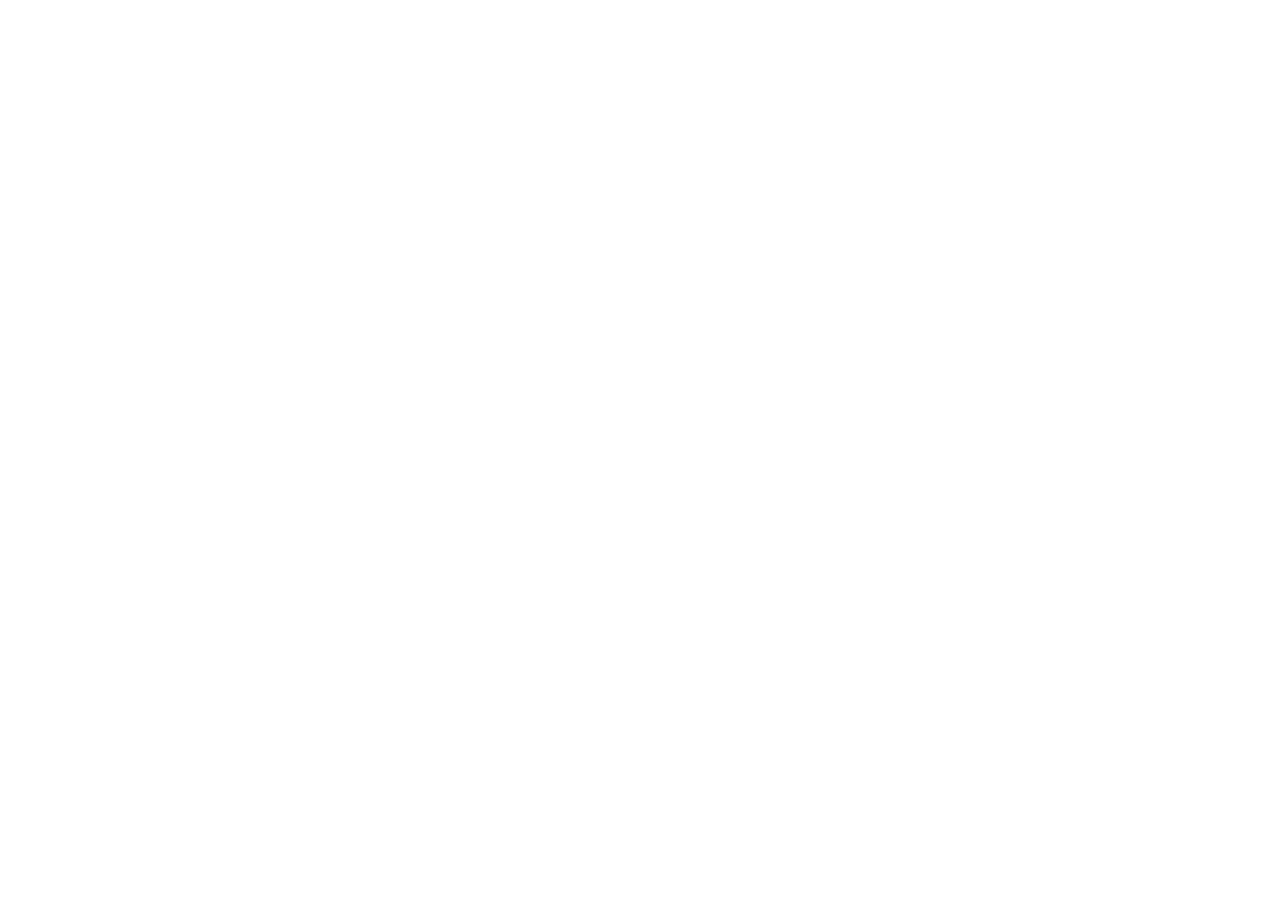
==== listar.html @ f0e4cf54 "Persistindo usuário" ====
<!DOCTYPE html>
<html lang="pt-BR">
<head>
    <meta charset="UTF-8">
    <meta name="viewport" content="width=device-width, initial-scale=1.0">
    <title>Listar</title>
    <link rel="stylesheet" href="style.css">
</head>
<body>
    <main>
        <section id="listar"></section>

    </main>
    <script type="module" src="scriptListar.js" defer></script>
</body>
</html>
---- style.css ----
body{
    max-width: 100%;
    box-sizing: border-box;
}

main h1{
    text-align: center;
}

button{
    margin: 0.5rem;
    padding: 0.3rem;
}

.password section{
    padding: 1rem;
}

.cadastrar{
    display: flex;
    justify-content: center;
    display: none;
}

.cadastrar section{
    display: flex;
    flex-direction: column;
    padding: 1rem;
    margin: 0.5rem;
}
.cadastrar section section label{
    padding-bottom: 0.3rem;
}


.borda{
    background-color: transparent;
    border: 1px solid silver;
    border-radius: 24px;
}

#cadastrarSetor{
    display: flex;
    justify-content: center;
    display: none;
}

#cadastrarSetor section{
    display: flex;
    flex-direction: column;
    padding: 1rem;
    margin: 0.5rem;
}

.abtn {
    display: inline-block;
    padding: 12px 24px;
    border-radius: 6px;
    margin: 0.5rem;

    background-color: #007bff;
    color: white;
    text-decoration: none; 
    font-weight: 500;
    font-family: sans-serif;
    
    transition: background-color 0.3s ease;
    cursor: pointer;
    border: none;
}

/* Efeito ao passar o mouse */
.abtn:hover {
    background-color: #0056b3;
}

/* Efeito ao clicar */
.abtn:active {
    transform: scale(0.98);
}

/* Cadastrar Departamento */
#cadastrarDepartamento {
    display: flex;
    justify-content: center;
}
#cadastrarDepartamento section {
    display: flex;
    flex-direction: column;
    padding: 1rem;
    margin: 1rem;
}

#cadastrarDepartamento section input{
    margin: 1rem 0;
}

/* Cadastrar Meio de Pagamento */

.formulario{
    display: flex;
    justify-content: center;
}

.formulario section{
    display: flex;
    flex-direction: column;
    padding: 1rem;
    margin: 1rem;
}
.formulario section input{
    margin: 1rem 0;
}
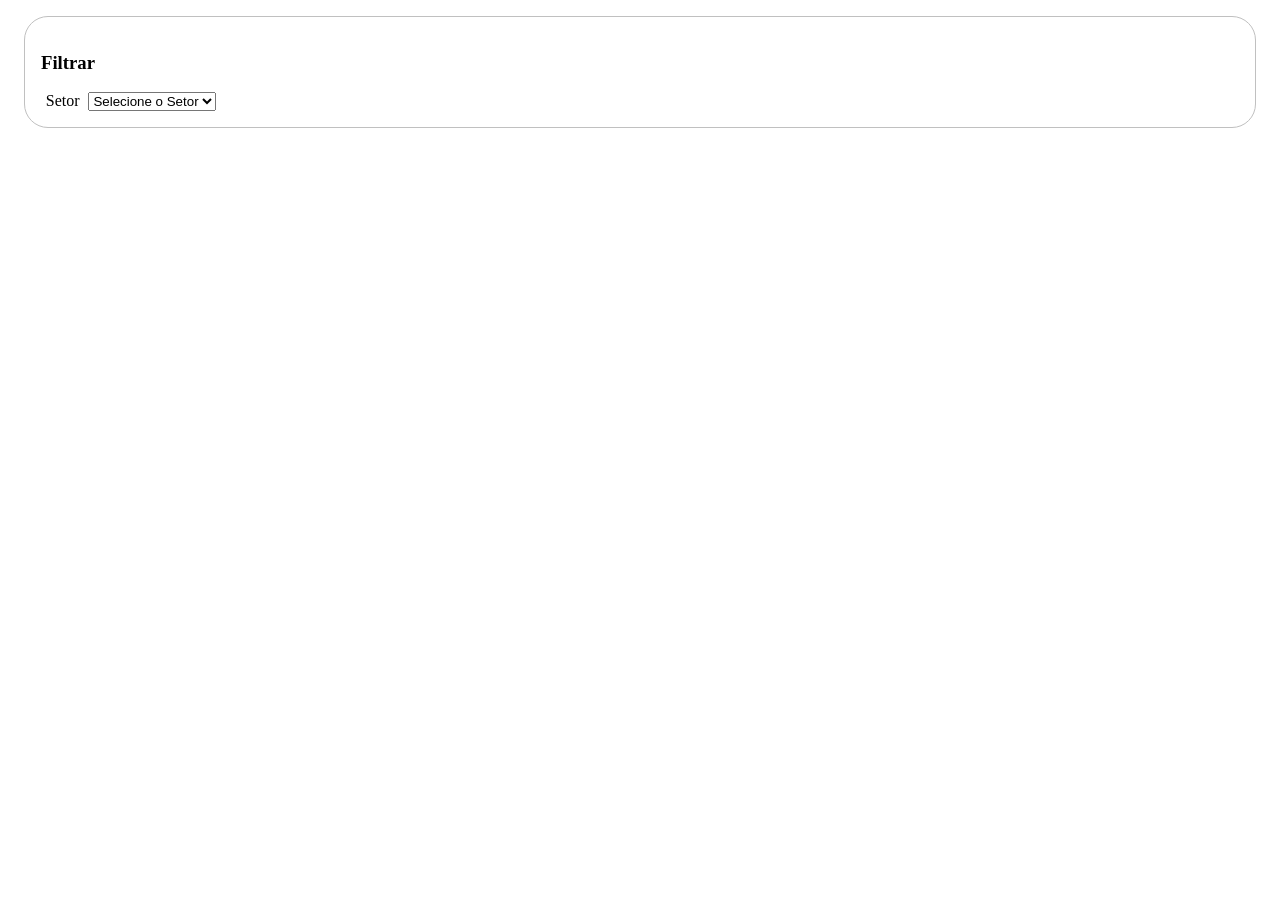
==== commit 002a0011: "Adicionando Filtro" ====
--- a/listar.html
+++ b/listar.html
@@ -4,12 +4,21 @@
     <meta charset="UTF-8">
     <meta name="viewport" content="width=device-width, initial-scale=1.0">
     <title>Listar</title>
-    <link rel="stylesheet" href="style.css">
+    <link rel="stylesheet" href="styleListar.css">
 </head>
 <body>
+    <section id="filtro">
+        <section class="cabecalho">
+            <h1>Filtrar</h1><section id="anosMeses"></section>
+        </section>
+        <label for="setor">Setor</label>
+        <select id="setores">
+            <option selected>Selecione o Setor</option>
+        </select>
+    </section>
     <main>
-        <section id="listar"></section>
-
+        <section class="container" id="itens">
+        </section>
     </main>
     <script type="module" src="scriptListar.js" defer></script>
 </body>
--- a/styleListar.css
+++ b/styleListar.css
@@ -0,0 +1,96 @@
+* {
+  box-sizing: border-box;
+}
+
+:root {
+  --primary: #2d3436;
+  --secondary: #636e72;
+  --accent: #00b894; /* Cor para o valor */
+  --bg-card: #ffffff;
+  --border: #dfe6e9;
+}
+
+label{
+  margin: 0.3rem;
+}
+
+.despesa-card {
+  font-family: 'Segoe UI', Roboto, sans-serif;
+  max-width: 400px;
+  background: var(--bg-card);
+  border-radius: 16px;
+  padding: 24px;
+  box-shadow: 0 10px 25px rgba(0,0,0,0.05);
+  border: 1px solid var(--border);
+}
+
+.despesa-card h3 {
+  margin: 0 0 20px 0;
+  color: var(--primary);
+  font-size: 1.2rem;
+  border-bottom: 2px solid var(--border);
+  padding-bottom: 10px;
+}
+
+.despesa-card dt {
+  color: var(--secondary);
+  font-size: 1.3rem;
+  letter-spacing: 0.5px;
+  align-self: center;
+}
+
+.despesa-card dd {
+  margin: 0 0 0.3rem 0.3rem;
+  color: var(--primary);
+  font-weight: 500;
+}
+
+/* Estilo especial para o Valor */
+.despesa-card dd:nth-of-type(2) { 
+  font-size: 1.4rem;
+  color: var(--accent);
+  font-weight: 700;
+}
+
+/* Estilo para o ID técnico */
+code {
+  background: #f1f2f6;
+  padding: 2px 6px;
+  border-radius: 4px;
+  font-size: 0.75rem;
+  color: #a4b0be;
+}
+
+.container {
+  margin-top: 1rem;
+  display: grid;
+  /* Usa 1fr para que as 4 colunas dividam o espaço igualmente */
+  grid-template-columns: repeat(4, 1fr);
+  /* Define o gap de 3% entre as colunas */
+  column-gap: 1%;
+  /* Define o espaço externo de 3.5% */
+  padding: 0 1%;
+  row-gap: 20px;
+}
+
+#filtro{
+    border: 1px solid silver;
+    border-radius: 24px;
+    padding: 1rem;
+    margin: 1rem;
+    
+}
+
+@media (max-width: 768px ){
+  .container{
+    display: flex;
+    flex-direction: column;
+    justify-content: center;
+  }
+}
+
+@media (max-width: 900px ){
+  .container{
+    grid-template-columns: repeat(2, 1fr);  
+  } 
+}
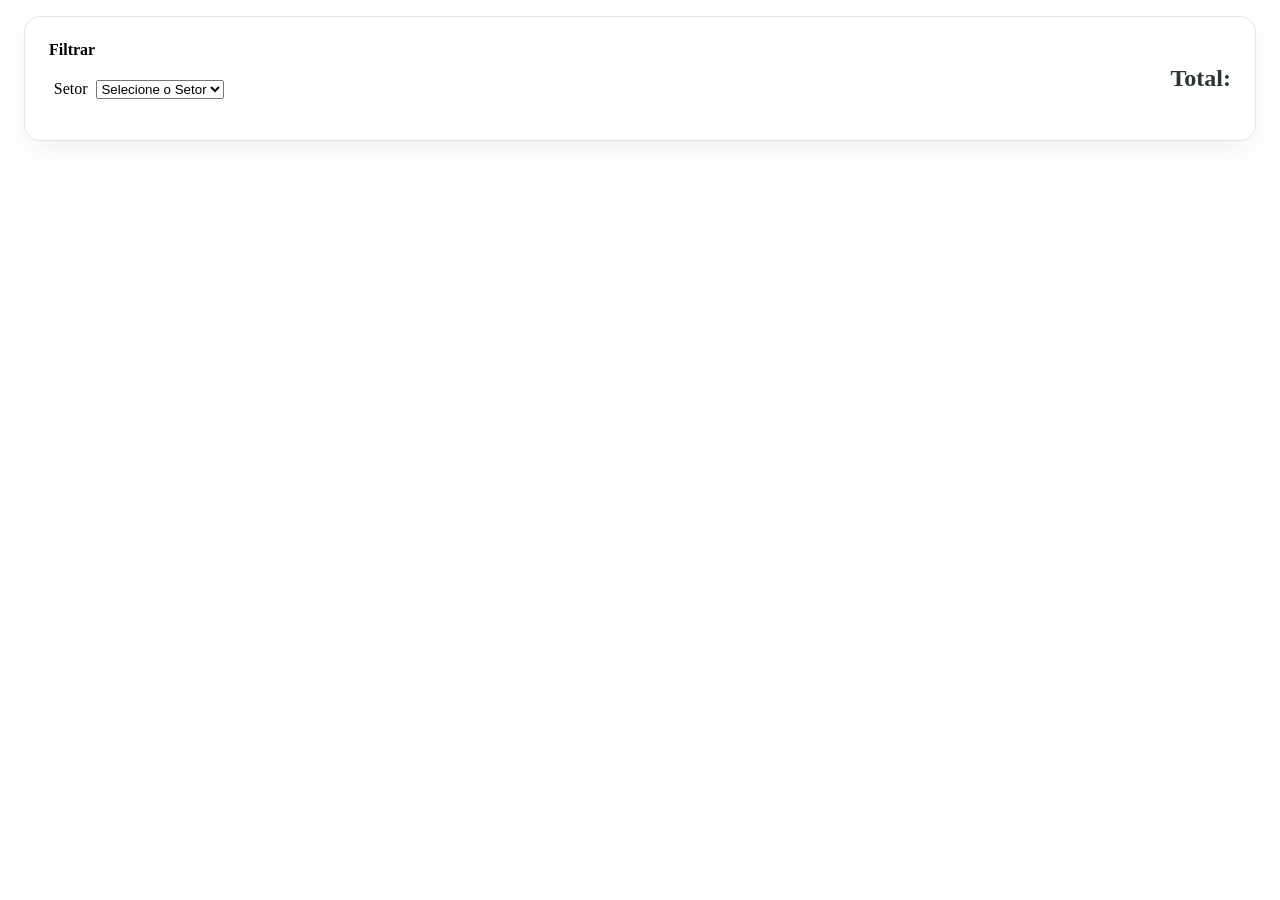
==== commit 2d4070ce: "Calculando total" ====
--- a/listar.html
+++ b/listar.html
@@ -7,14 +7,19 @@
     <link rel="stylesheet" href="styleListar.css">
 </head>
 <body>
-    <section id="filtro">
-        <section class="cabecalho">
-            <h1>Filtrar</h1><section id="anosMeses"></section>
+    <section class="containerSuperior">
+        <section id="filtro">
+            <section class="cabecalho">
+                <h1>Filtrar</h1><section id="anosMeses"></section>
+            </section>
+            <label for="setor">Setor</label>
+            <select id="setores">
+                <option selected>Selecione o Setor</option>
+            </select>
         </section>
-        <label for="setor">Setor</label>
-        <select id="setores">
-            <option selected>Selecione o Setor</option>
-        </select>
+        <section class="total">
+            <p id="total">Total: </p>
+        </section>
     </section>
     <main>
         <section class="container" id="itens">
--- a/styleListar.css
+++ b/styleListar.css
@@ -10,6 +10,33 @@
   --border: #dfe6e9;
 }
 
+.containerSuperior {
+  display: flex;
+  justify-content: space-between;
+  /* Removemos o align-items: center para que eles estiquem verticalmente */
+  align-items: stretch; 
+  gap: 20px; /* Adiciona um espaço entre as duas caixas */
+
+  border-radius: 16px;
+  box-shadow: 0 10px 25px rgba(0,0,0,0.05);
+  border: 1px solid var(--border);
+  padding: 1.5rem;
+  margin: 1rem;
+}
+
+/* Ajustes específicos para o texto do Total */
+.total {
+  display: flex;
+  align-items:baseline; /* Centraliza o texto "Total" verticalmente dentro da caixa */
+  justify-content: flex-end; /* Alinha o total à direita, como na sua imagem */
+  font-size: 1.5rem;
+  color: var(--primary);
+  font-weight: 700;
+}
+
+#filtro h1 {
+  margin-top: 0; /* Remove margem superior do H1 para alinhar melhor */
+}
 label{
   margin: 0.3rem;
 }
@@ -73,13 +100,13 @@
   row-gap: 20px;
 }
 
-#filtro{
+/* #filtro{
     border: 1px solid silver;
     border-radius: 24px;
     padding: 1rem;
     margin: 1rem;
     
-}
+} */
 
 @media (max-width: 768px ){
   .container{
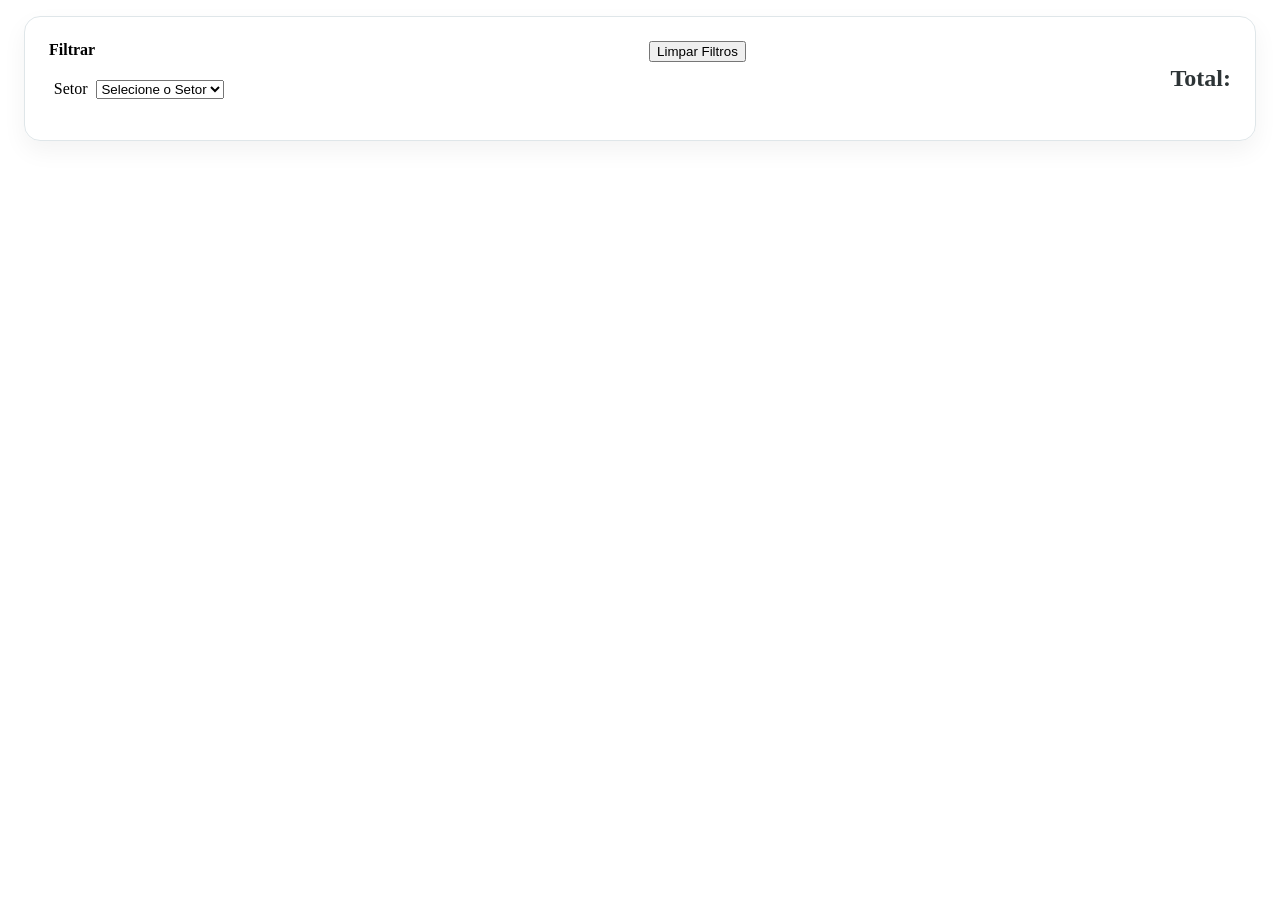
==== commit e5173bd1: "Atualizando filtro" ====
--- a/listar.html
+++ b/listar.html
@@ -17,6 +17,9 @@
                 <option selected>Selecione o Setor</option>
             </select>
         </section>
+        <section>
+                <button id="btnLimpar">Limpar Filtros</button>
+        </section>
         <section class="total">
             <p id="total">Total: </p>
         </section>
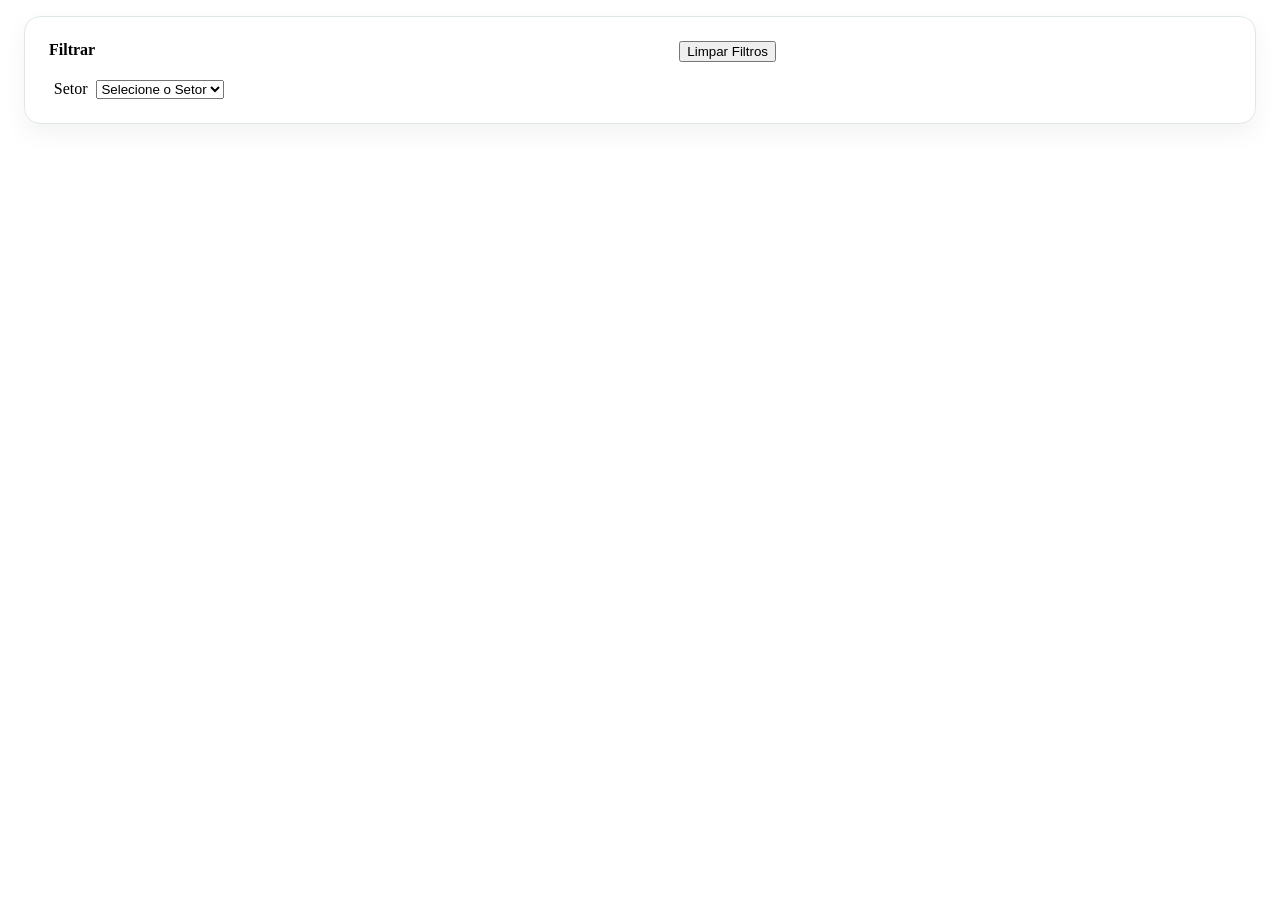
==== commit 9f0ad7d8: "Atualizando Filtro" ====
--- a/listar.html
+++ b/listar.html
@@ -21,7 +21,7 @@
                 <button id="btnLimpar">Limpar Filtros</button>
         </section>
         <section class="total">
-            <p id="total">Total: </p>
+            <p id="total"></p>
         </section>
     </section>
     <main>
